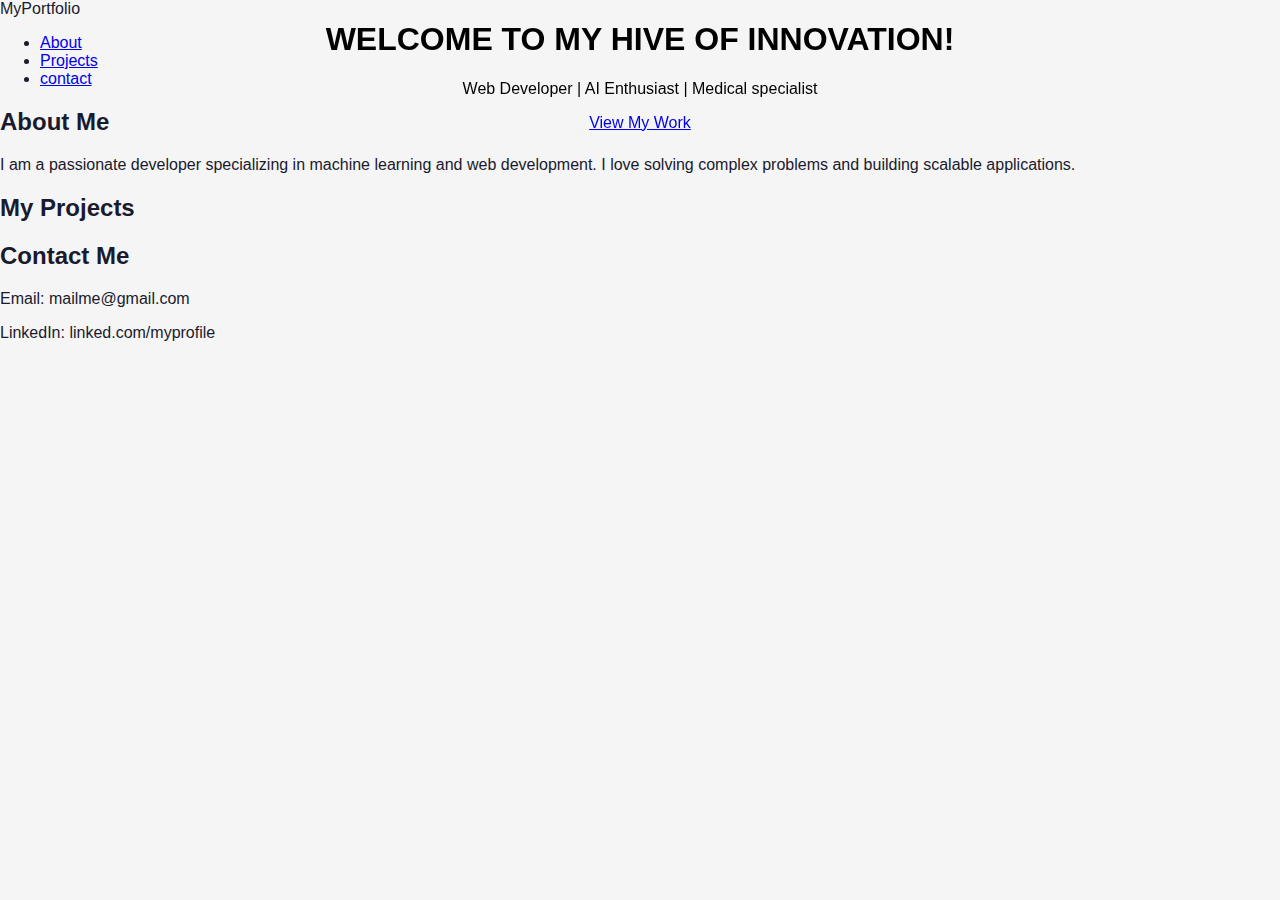
==== index.html @ ba366a42 "feat: initial project set up" ====
<!DOCTYPE html>
<html lang="en">
  <head>
    <meta charset="UTF-8" />
    <meta name="viewport" content="width=device-width, initial-scale=1.0" />
    <title>Priscillah N. Njai</title>
    <link rel="stylesheet" href="./style.css" />
  </head>
  <body>
    <nav>
        <div class="logo">MyPortfolio</div>
        <ul>
          <li class="nav-item"><a class="nav-link" href="#about">About</a></li>
          <li class="nav-item"><a class="nav-link" href="#projects">Projects</a></li>
          <li class="nav-item"><a class="nav-link" href="#contact">contact</a></li>
        </ul>
    </nav>

<header class="hero">
  <div class="hero-text">
    <h1>WELCOME TO MY HIVE OF INNOVATION!</h1>
    <P>Web Developer | AI Enthusiast | Medical specialist</P>
    
    <a href="#projects" class="btn">View My Work</a>
  </div>
</header>
<section id="about" class="about">
<h2>About Me</h2>
<p>I am a passionate developer specializing in machine learning and web development. I love solving complex problems and building scalable applications.</p>
</section>
<section id="Projects" class="Projects">
  <h2>My Projects</h2>

</section>
<section id="contact" class="contact">
  <h2>Contact Me</h2>
  <p>Email: mailme@gmail.com</p>
  <p>LinkedIn: linked.com/myprofile</p>

</section>
<!-- <footer class="text-center"> -->
      <!-- <p>&copy; 2025 Priscillah N. Njai. All rights reserved.</p> -->
    <!-- </footer> -->
  </body>
</html>
---- style.css ----
body {
  font-family: "arial", san-serif;
  margin: 0%;
  padding: 0%;
  background-color: whitesmoke;
  color: #1a1a2e;
}
header {
  text-align: center;
  padding: 10;
  position: fixed;
  width: 100%;
  top: 0;
  color: black;
}
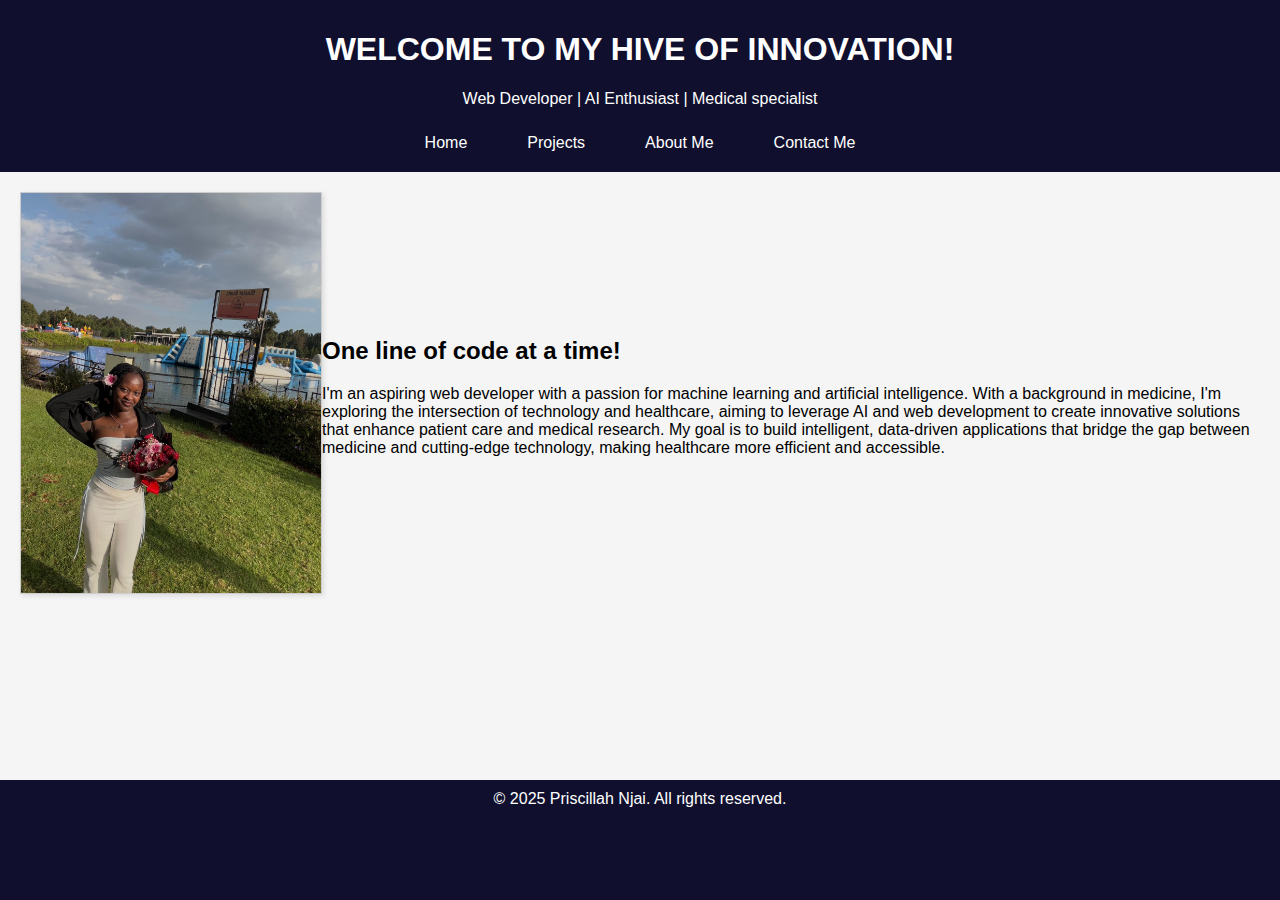
==== commit 16cffcf5: "Adds projects.html and links css" ====
--- a/index.html
+++ b/index.html
@@ -1,45 +1,43 @@
 <!DOCTYPE html>
 <html lang="en">
-  <head>
-    <meta charset="UTF-8" />
-    <meta name="viewport" content="width=device-width, initial-scale=1.0" />
+<head>
+    <meta charset="UTF-8">
+    <meta name="viewport" content="width=device-width, initial-scale=1.0">
+    <link rel="stylesheet" href="./style.css">
     <title>Priscillah N. Njai</title>
-    <link rel="stylesheet" href="./style.css" />
-  </head>
-  <body>
-    <nav>
-        <div class="logo">MyPortfolio</div>
-        <ul>
-          <li class="nav-item"><a class="nav-link" href="#about">About</a></li>
-          <li class="nav-item"><a class="nav-link" href="#projects">Projects</a></li>
-          <li class="nav-item"><a class="nav-link" href="#contact">contact</a></li>
-        </ul>
-    </nav>
+</head>
+<body>
 
-<header class="hero">
-  <div class="hero-text">
-    <h1>WELCOME TO MY HIVE OF INNOVATION!</h1>
-    <P>Web Developer | AI Enthusiast | Medical specialist</P>
-    
-    <a href="#projects" class="btn">View My Work</a>
-  </div>
-</header>
-<section id="about" class="about">
-<h2>About Me</h2>
-<p>I am a passionate developer specializing in machine learning and web development. I love solving complex problems and building scalable applications.</p>
-</section>
-<section id="Projects" class="Projects">
-  <h2>My Projects</h2>
-
-</section>
-<section id="contact" class="contact">
-  <h2>Contact Me</h2>
-  <p>Email: mailme@gmail.com</p>
-  <p>LinkedIn: linked.com/myprofile</p>
-
-</section>
-<!-- <footer class="text-center"> -->
-      <!-- <p>&copy; 2025 Priscillah N. Njai. All rights reserved.</p> -->
-    <!-- </footer> -->
-  </body>
+    <header>
+      <h1>WELCOME TO MY HIVE OF INNOVATION!</h1>
+      <p>Web Developer | AI Enthusiast | Medical specialist</p>
+        <nav>
+            <a href="#home">Home</a>
+            <a href="./projects.html">Projects</a>
+            <a href="#about">About Me</a>
+            <a href="#contact">Contact Me</a>
+        </nav>
+    </header>
+    <main>
+        <section class="hero">
+            <div class="image">
+                <img src="./pics.img/nj.jpg" alt="Priscillah NJ">
+            </div>
+            <div class="wrapper">
+                <h2>One line of code at a time!</h2>
+                <p>I'm an aspiring web developer with a passion for machine learning
+                  and artificial intelligence. With a background in medicine, I'm
+                  exploring the intersection of technology and healthcare, aiming to
+                  leverage AI and web development to create innovative solutions
+                  that enhance patient care and medical research. My goal is to
+                  build intelligent, data-driven applications that bridge the gap
+                  between medicine and cutting-edge technology, making healthcare
+                  more efficient and accessible.</p>
+            </div>
+        </section>
+    </main>
+    <footer>
+        © 2025 Priscillah Njai. All rights reserved.
+    </footer>
+</body>
 </html>
--- a/style.css
+++ b/style.css
@@ -1,15 +1,75 @@
+/* Body and General Styling */
 body {
-  font-family: "arial", san-serif;
-  margin: 0%;
-  padding: 0%;
+  font-family: Arial, sans-serif;
+  margin: 0;
+  padding: 0;
+  height: 100%;
   background-color: whitesmoke;
-  color: #1a1a2e;
 }
+
+/* Header and Navigation Styling */
 header {
+  background-color: #10102e;
+  color: white;
+  padding: 10px 0;
   text-align: center;
-  padding: 10;
-  position: fixed;
-  width: 100%;
-  top: 0;
+}
+
+nav {
+  display: flex;
+  justify-content: center;
+  gap: 20px;
+
+}
+
+nav a {
+  color: white;
+  padding: 10px 20px;
+  text-decoration: none;
+}
+
+nav a:hover {
+  background-color: lightblue;
   color: black;
+  border-radius: 10px;
 }
+
+/* Main Content Styling */
+.hero {
+  display: flex;
+  align-items: center; /* Centers items vertically */
+  justify-content: space-around; /* Provides space between the image and text */
+  margin: 20px;
+}
+
+.image img {
+  width: 300px; /* Adjust width as needed */
+  height: auto; /* Maintains the aspect ratio */
+  border: 1px solid #ccc;
+  box-shadow: 2px 2px 5px rgba(0, 0, 0, 0.1);
+}
+
+.text {
+  flex: 1;
+  padding: 20px;
+}
+
+/* Footer Styling */
+footer {
+  position: absolute;
+    bottom: 0; 
+    width: 100%;
+    height: 100px;
+  text-align: center;
+  padding: 10px 0;
+  background-color: #10102e;
+  color: white;
+  clear: both; /* Ensures the footer is at the bottom of the content */
+}
+
+/* Responsive Adjustments */
+@media (max-width: 768px) {
+  .hero {
+    flex-direction: column;
+  }
+}
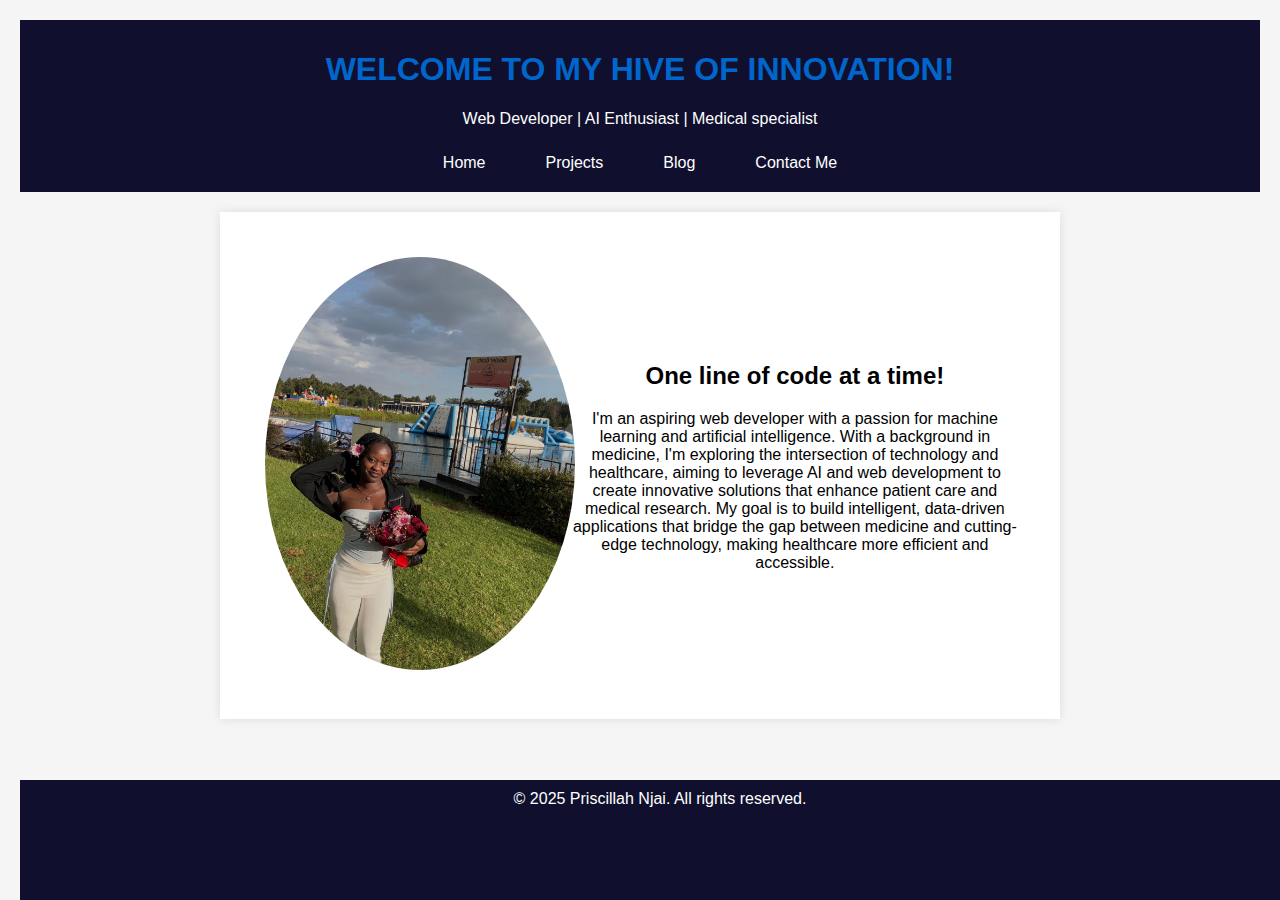
==== commit b5652144: "Added projects.html, images and styles" ====
--- a/index.html
+++ b/index.html
@@ -1,43 +1,42 @@
 <!DOCTYPE html>
 <html lang="en">
-<head>
-    <meta charset="UTF-8">
-    <meta name="viewport" content="width=device-width, initial-scale=1.0">
-    <link rel="stylesheet" href="./style.css">
+  <head>
+    <meta charset="UTF-8" />
+    <meta name="viewport" content="width=device-width, initial-scale=1.0" />
+    <link rel="stylesheet" href="./style.css" />
     <title>Priscillah N. Njai</title>
-</head>
-<body>
-
+  </head>
+  <body>
     <header>
       <h1>WELCOME TO MY HIVE OF INNOVATION!</h1>
       <p>Web Developer | AI Enthusiast | Medical specialist</p>
-        <nav>
-            <a href="#home">Home</a>
-            <a href="./projects.html">Projects</a>
-            <a href="#about">About Me</a>
-            <a href="#contact">Contact Me</a>
-        </nav>
+      <nav>
+        <a href="#home">Home</a>
+        <a href="./projects.html">Projects</a>
+        <a href="#blog">Blog</a>
+        <a href="#contact">Contact Me</a>
+      </nav>
     </header>
     <main>
-        <section class="hero">
-            <div class="image">
-                <img src="./pics.img/nj.jpg" alt="Priscillah NJ">
-            </div>
-            <div class="wrapper">
-                <h2>One line of code at a time!</h2>
-                <p>I'm an aspiring web developer with a passion for machine learning
-                  and artificial intelligence. With a background in medicine, I'm
-                  exploring the intersection of technology and healthcare, aiming to
-                  leverage AI and web development to create innovative solutions
-                  that enhance patient care and medical research. My goal is to
-                  build intelligent, data-driven applications that bridge the gap
-                  between medicine and cutting-edge technology, making healthcare
-                  more efficient and accessible.</p>
-            </div>
-        </section>
+      <section class="hero">
+        <div class="image">
+          <img src="./pics.img/nj.jpg" alt="Priscillah NJ" />
+        </div>
+        <div class="wrapper">
+          <h2>One line of code at a time!</h2>
+          <p>
+            I'm an aspiring web developer with a passion for machine learning
+            and artificial intelligence. With a background in medicine, I'm
+            exploring the intersection of technology and healthcare, aiming to
+            leverage AI and web development to create innovative solutions that
+            enhance patient care and medical research. My goal is to build
+            intelligent, data-driven applications that bridge the gap between
+            medicine and cutting-edge technology, making healthcare more
+            efficient and accessible.
+          </p>
+        </div>
+      </section>
     </main>
-    <footer>
-        © 2025 Priscillah Njai. All rights reserved.
-    </footer>
-</body>
+    <footer>© 2025 Priscillah Njai. All rights reserved.</footer>
+  </body>
 </html>
--- a/style.css
+++ b/style.css
@@ -19,7 +19,6 @@
   display: flex;
   justify-content: center;
   gap: 20px;
-
 }
 
 nav a {
@@ -43,10 +42,10 @@
 }
 
 .image img {
-  width: 300px; /* Adjust width as needed */
-  height: auto; /* Maintains the aspect ratio */
-  border: 1px solid #ccc;
-  box-shadow: 2px 2px 5px rgba(0, 0, 0, 0.1);
+  max-width: 100%;
+  height: auto;
+  border-radius: 50%;
+  border: 5px solid white;
 }
 
 .text {
@@ -57,9 +56,9 @@
 /* Footer Styling */
 footer {
   position: absolute;
-    bottom: 0; 
-    width: 100%;
-    height: 100px;
+  bottom: 0;
+  width: 100%;
+  height: 100px;
   text-align: center;
   padding: 10px 0;
   background-color: #10102e;
@@ -73,3 +72,55 @@
     flex-direction: column;
   }
 }
+
+body {
+  font-family: Arial, sans-serif;
+  margin: 0;
+  padding: 20px;
+  background-color: whitesmoke;
+  color: black;
+  text-align: center;
+}
+
+main {
+  max-width: 800px;
+  margin: 20px auto;
+  padding: 20px;
+  background: white;
+  box-shadow: 0 0 10px rgba(0, 0, 0, 0.1);
+}
+
+h1 {
+  color: whitesmoke;
+}
+
+p {
+  font-size: 16px;
+}
+
+ul {
+  list-style-position: inside;
+  padding-left: 0;
+}
+
+li {
+  padding: 10px;
+ text-align: left;
+}
+
+li:last-child {
+  border-bottom: none;
+}
+
+a {
+  color: #0066cc;
+  text-decoration: none;
+}
+
+a:hover {
+  text-decoration: underline;
+}
+
+h1 {
+  color: #0066cc;
+}
